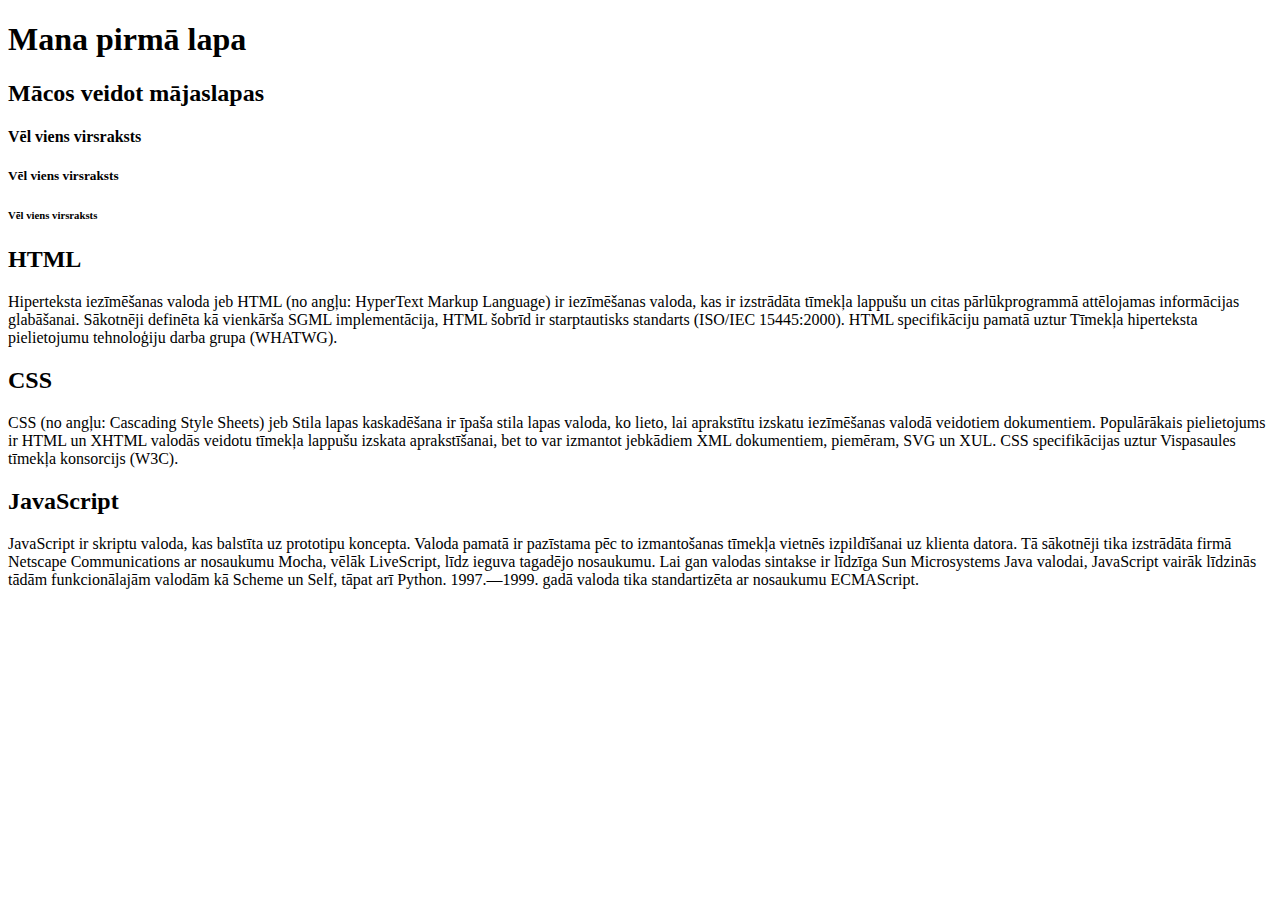
==== index.html @ 362b95a6 "html" ====
<!DOCTYPE html>
<html lang="en">

<head>
    <meta charset="UTF-8">
    <meta name="viewport" content="width=device-width, initial-scale=1.0">
    <title>Document</title>
</head>

<body>
    <h1> Mana pirmā lapa</h1>
    <h2>Mācos veidot mājaslapas</h2>
    <h4>Vēl viens virsraksts</h4>
    <h5>Vēl viens virsraksts</h5>
    <h6>Vēl viens virsraksts</h6>
    <!-- Tie ir virsraksti -->

    <h2>HTML</h2>
    <p>
        Hiperteksta iezīmēšanas valoda jeb HTML (no angļu: HyperText Markup Language) ir iezīmēšanas valoda, kas ir
        izstrādāta tīmekļa lappušu un citas pārlūkprogrammā attēlojamas informācijas glabāšanai. Sākotnēji definēta kā
        vienkārša SGML implementācija, HTML šobrīd ir starptautisks standarts (ISO/IEC 15445:2000). HTML specifikāciju
        pamatā uztur Tīmekļa hiperteksta pielietojumu tehnoloģiju darba grupa (WHATWG).
    </p>
    <h2>CSS</h2>
    <p>
        CSS (no angļu: Cascading Style Sheets) jeb Stila lapas kaskadēšana ir īpaša stila lapas valoda, ko lieto, lai
        aprakstītu izskatu iezīmēšanas valodā veidotiem dokumentiem. Populārākais pielietojums ir HTML un XHTML valodās
        veidotu tīmekļa lappušu izskata aprakstīšanai, bet to var izmantot jebkādiem XML dokumentiem, piemēram, SVG un
        XUL. CSS specifikācijas uztur Vispasaules tīmekļa konsorcijs (W3C).
    </p>
    <h2>JavaScript</h2>
    <p>
        JavaScript ir skriptu valoda, kas balstīta uz prototipu koncepta. Valoda pamatā ir pazīstama pēc to izmantošanas
        tīmekļa vietnēs izpildīšanai uz klienta datora. Tā sākotnēji tika izstrādāta firmā Netscape Communications ar
        nosaukumu Mocha, vēlāk LiveScript, līdz ieguva tagadējo nosaukumu. Lai gan valodas sintakse ir līdzīga Sun
        Microsystems Java valodai, JavaScript vairāk līdzinās tādām funkcionālajām valodām kā Scheme un Self, tāpat arī
        Python. 1997.—1999. gadā valoda tika standartizēta ar nosaukumu ECMAScript.
    </p>


    
</body>

</html>
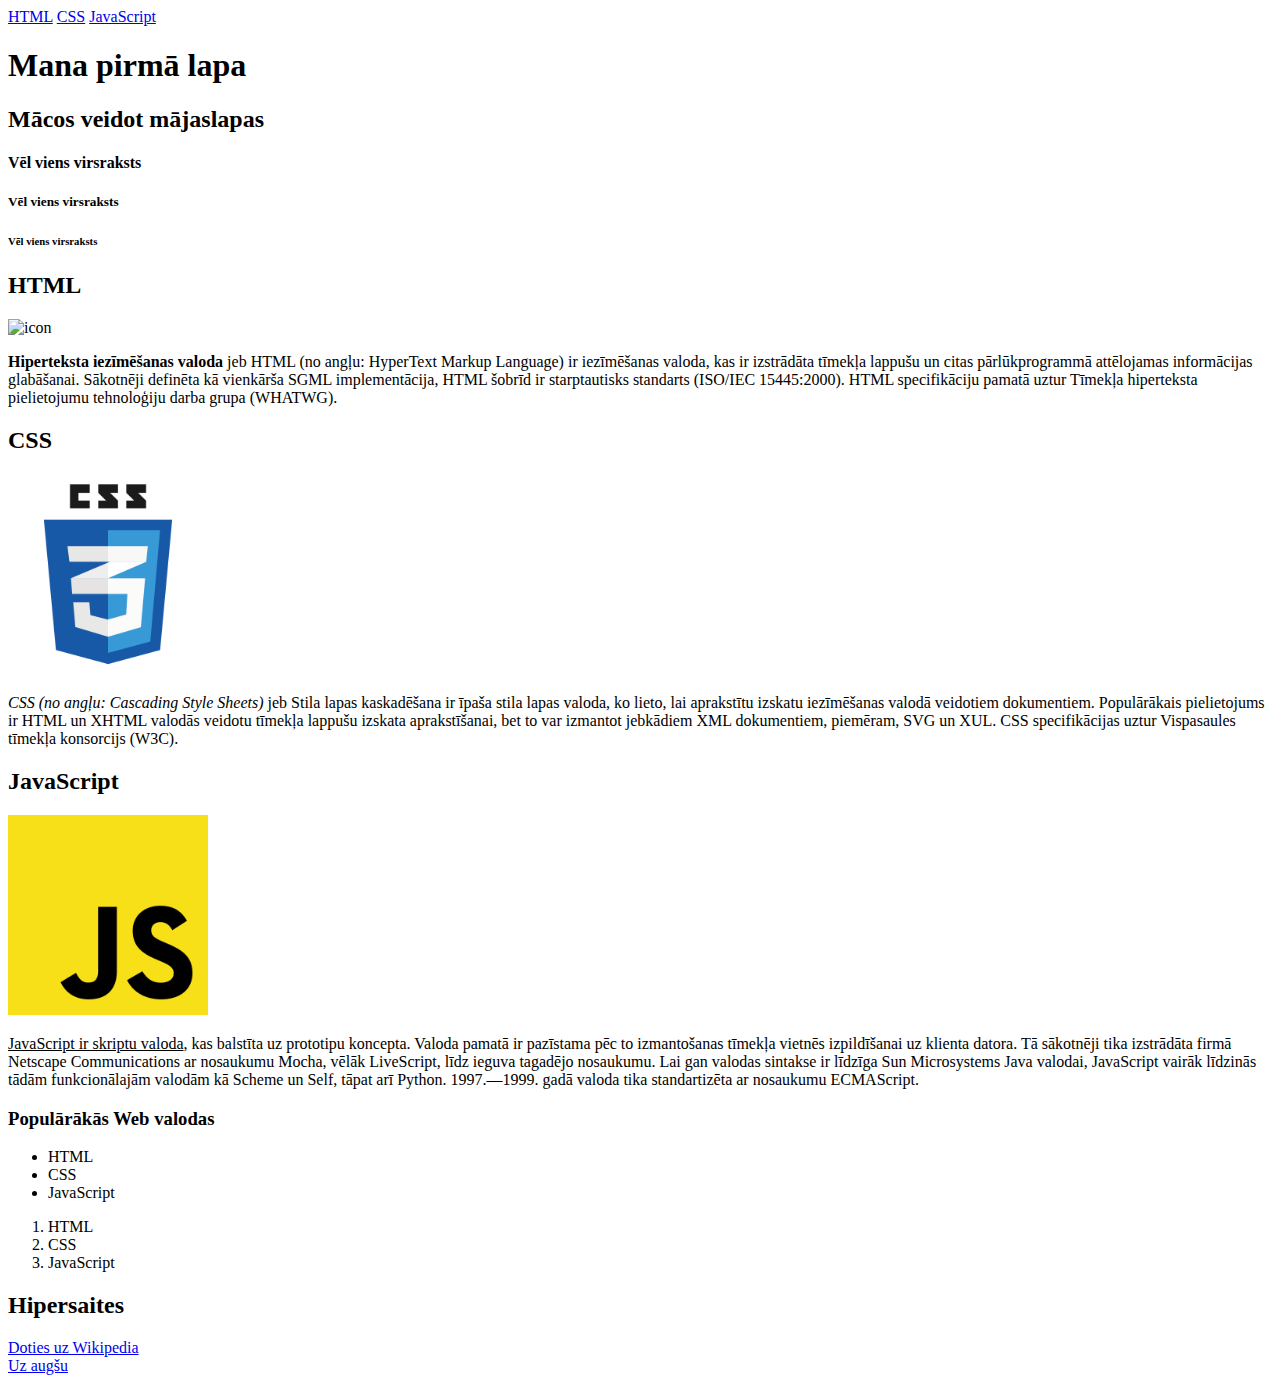
==== commit 5a2c3bbc: "html 1" ====
--- a/index.html
+++ b/index.html
@@ -1,5 +1,5 @@
 <!DOCTYPE html>
-<html lang="en">
+<html lang="lv">
 
 <head>
     <meta charset="UTF-8">
@@ -7,7 +7,13 @@
     <title>Document</title>
 </head>
 
-<body>
+<body id="top">
+    <nav>
+        <a href="index.html">HTML</a>
+        <a href="css.html">CSS</a>
+        <a href="js.html">JavaScript</a>
+    </nav>
+
     <h1> Mana pirmā lapa</h1>
     <h2>Mācos veidot mājaslapas</h2>
     <h4>Vēl viens virsraksts</h4>
@@ -16,30 +22,53 @@
     <!-- Tie ir virsraksti -->
 
     <h2>HTML</h2>
+    <img src="https://cdn1.iconfinder.com/data/icons/programing-development-7/24/html_html5_web_programing_developer-512.png" alt="icon" width="200">
     <p>
-        Hiperteksta iezīmēšanas valoda jeb HTML (no angļu: HyperText Markup Language) ir iezīmēšanas valoda, kas ir
+        <b>Hiperteksta iezīmēšanas valoda</b> jeb HTML (no angļu: HyperText Markup Language) ir iezīmēšanas valoda, kas ir
         izstrādāta tīmekļa lappušu un citas pārlūkprogrammā attēlojamas informācijas glabāšanai. Sākotnēji definēta kā
         vienkārša SGML implementācija, HTML šobrīd ir starptautisks standarts (ISO/IEC 15445:2000). HTML specifikāciju
         pamatā uztur Tīmekļa hiperteksta pielietojumu tehnoloģiju darba grupa (WHATWG).
     </p>
     <h2>CSS</h2>
+    <img src="./css3-512.webp" alt="icon" width="200">
     <p>
-        CSS (no angļu: Cascading Style Sheets) jeb Stila lapas kaskadēšana ir īpaša stila lapas valoda, ko lieto, lai
+        <i>CSS (no angļu: Cascading Style Sheets)</i> jeb Stila lapas kaskadēšana ir īpaša stila lapas valoda, ko lieto, lai
         aprakstītu izskatu iezīmēšanas valodā veidotiem dokumentiem. Populārākais pielietojums ir HTML un XHTML valodās
         veidotu tīmekļa lappušu izskata aprakstīšanai, bet to var izmantot jebkādiem XML dokumentiem, piemēram, SVG un
         XUL. CSS specifikācijas uztur Vispasaules tīmekļa konsorcijs (W3C).
     </p>
-    <h2>JavaScript</h2>
+    <h2 id="js">JavaScript</h2>
+    <img src="./js_icon.png" alt="icon" width="200">
     <p>
-        JavaScript ir skriptu valoda, kas balstīta uz prototipu koncepta. Valoda pamatā ir pazīstama pēc to izmantošanas
+        <u>JavaScript ir skriptu valoda</u>, kas balstīta uz prototipu koncepta. Valoda pamatā ir pazīstama pēc to izmantošanas
         tīmekļa vietnēs izpildīšanai uz klienta datora. Tā sākotnēji tika izstrādāta firmā Netscape Communications ar
         nosaukumu Mocha, vēlāk LiveScript, līdz ieguva tagadējo nosaukumu. Lai gan valodas sintakse ir līdzīga Sun
         Microsystems Java valodai, JavaScript vairāk līdzinās tādām funkcionālajām valodām kā Scheme un Self, tāpat arī
         Python. 1997.—1999. gadā valoda tika standartizēta ar nosaukumu ECMAScript.
     </p>
+    <h3>Populārākās Web valodas</h3>
+    <ul>
+        <li>HTML</li>
+        <li>CSS</li>
+        <li>JavaScript</li>
+    </ul>
 
 
-    
+    <ol>
+        <li>HTML</li>
+        <li>CSS</li>
+        <li>JavaScript</li>
+    </ol>
+
+
+    <h2>Hipersaites</h2>
+
+    <a href="https://www.wikipedia.org/">
+        Doties uz Wikipedia
+    </a>
+    <br>
+    <a href="#top">Uz augšu</a>
+
 </body>
 
 </html>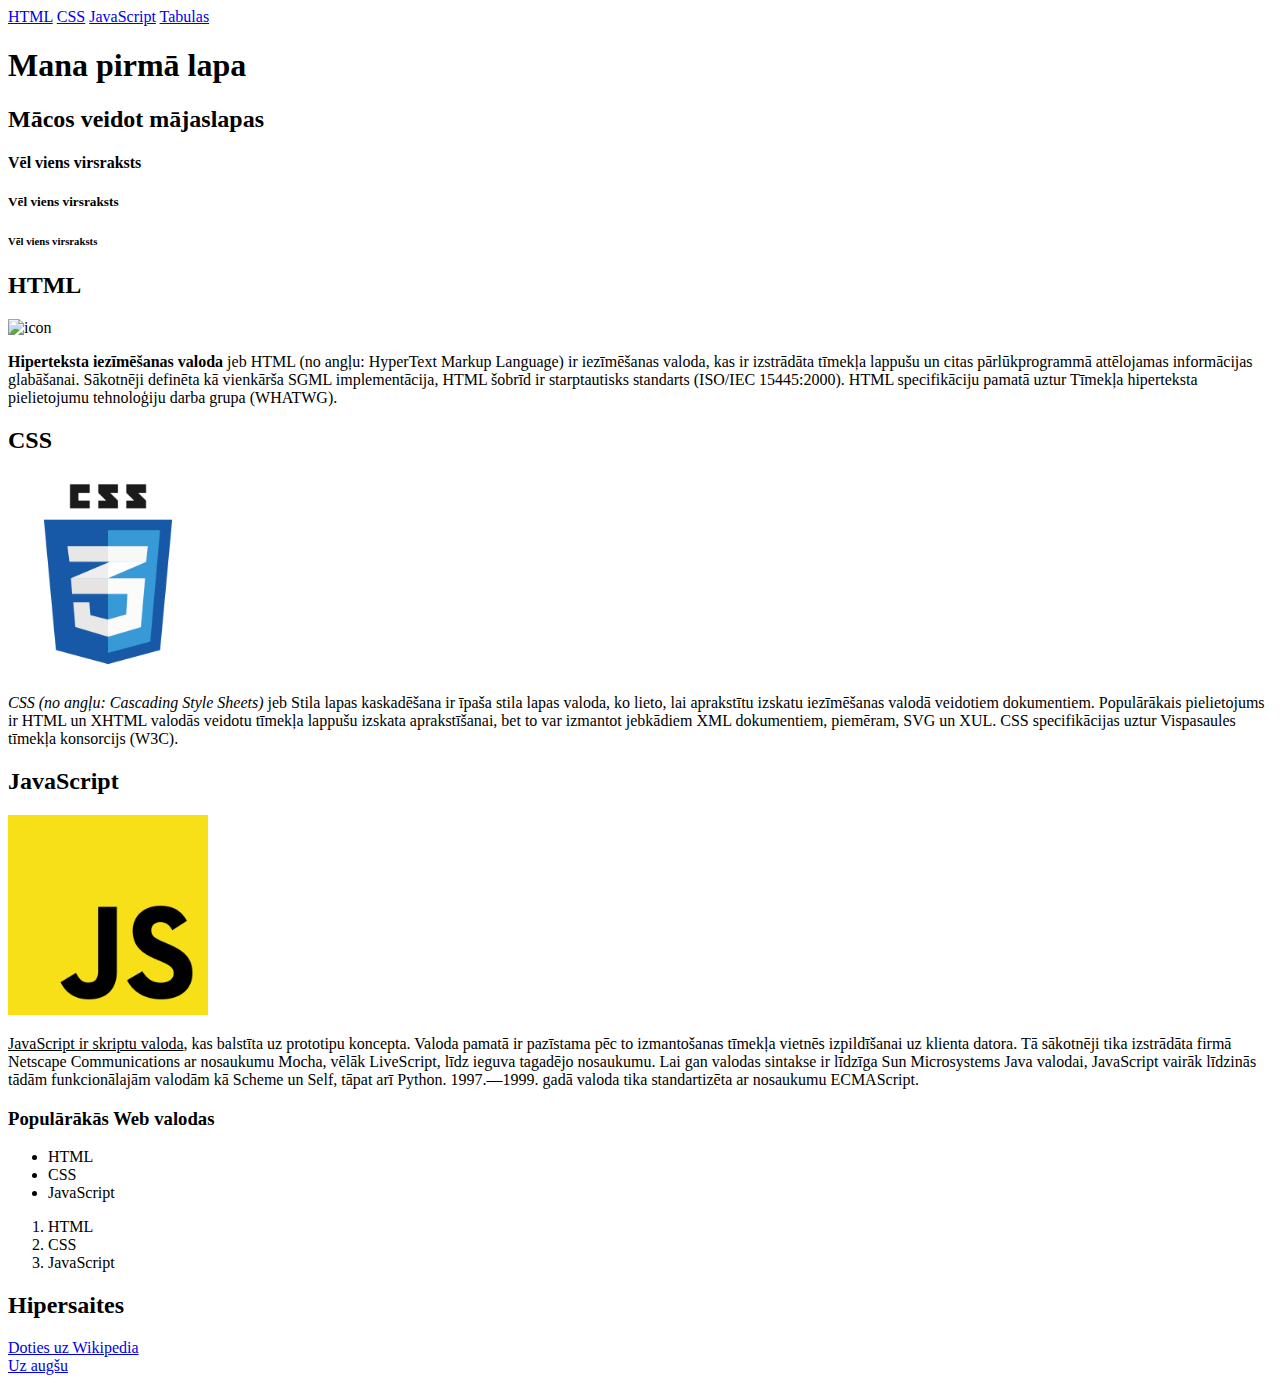
==== commit f395ab70: "tabulas" ====
--- a/index.html
+++ b/index.html
@@ -12,6 +12,7 @@
         <a href="index.html">HTML</a>
         <a href="css.html">CSS</a>
         <a href="js.html">JavaScript</a>
+        <a href="tabulas.html">Tabulas</a>
     </nav>
 
     <h1> Mana pirmā lapa</h1>
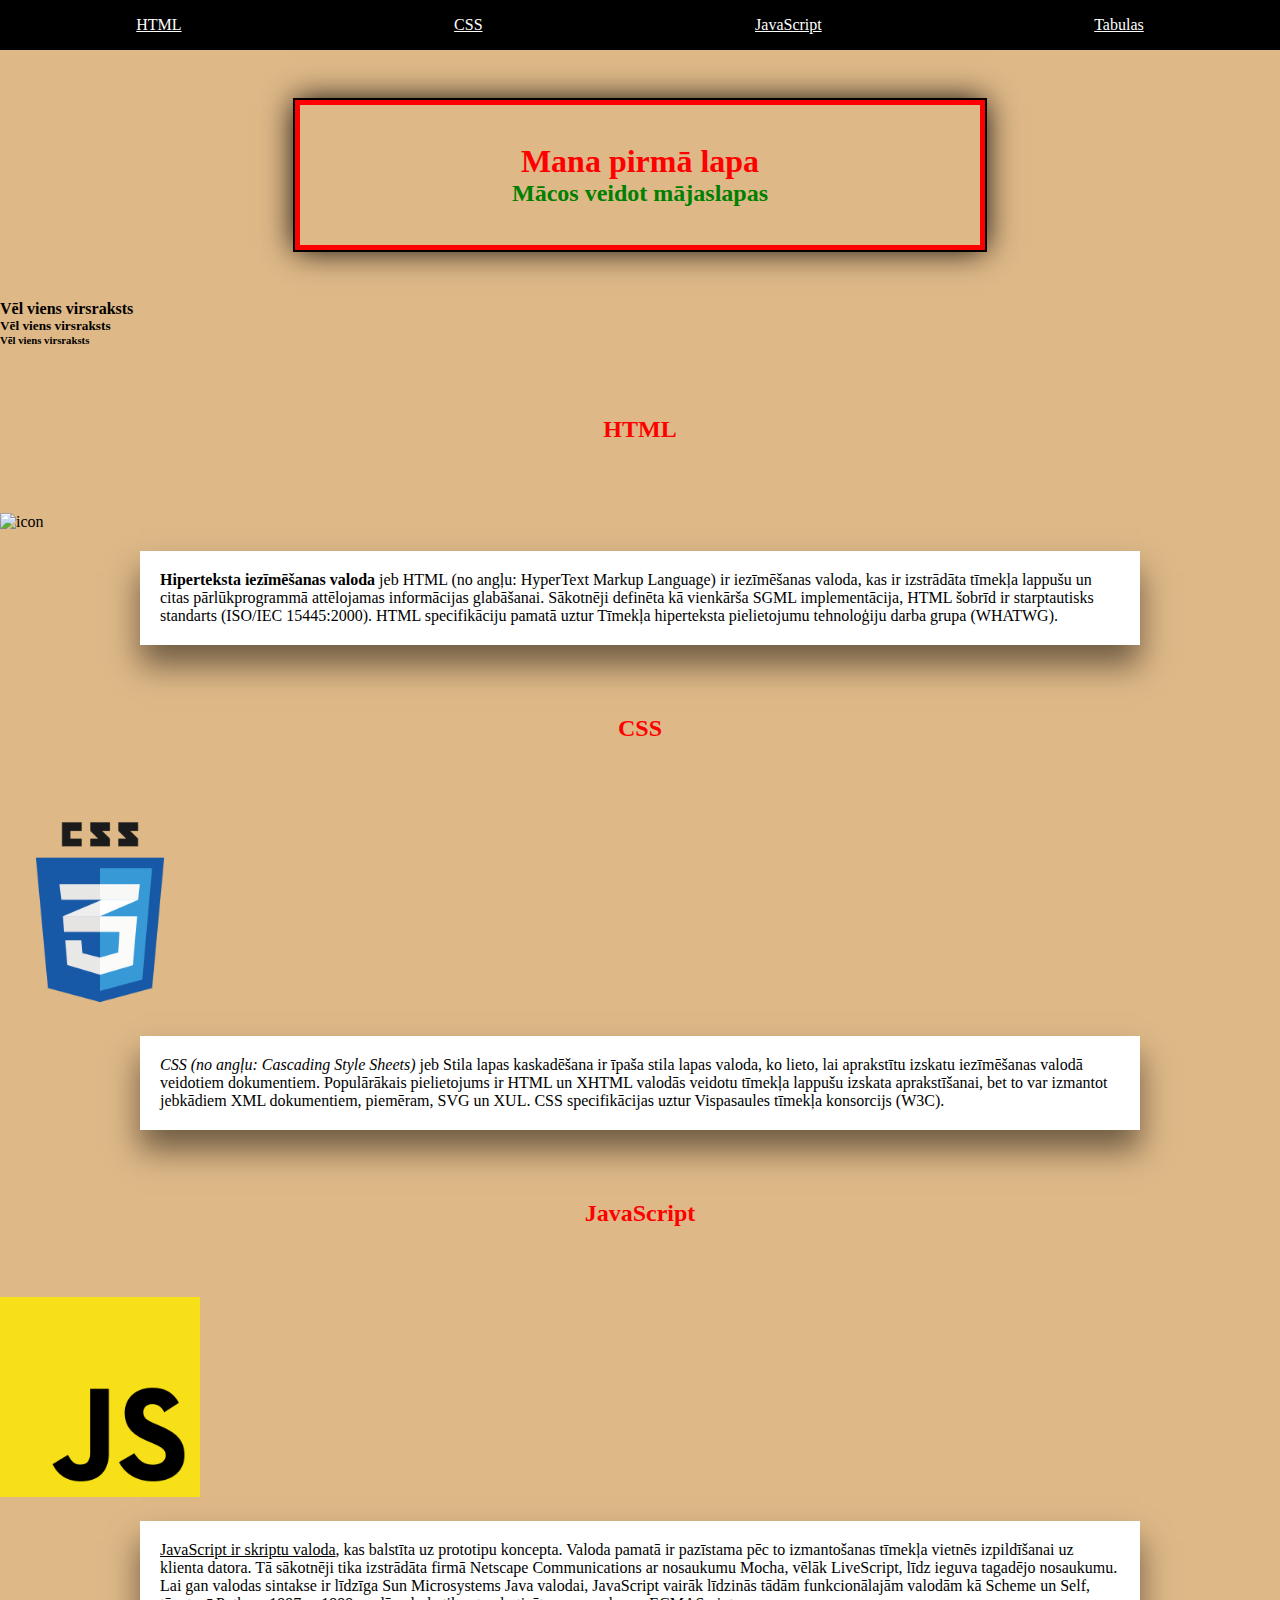
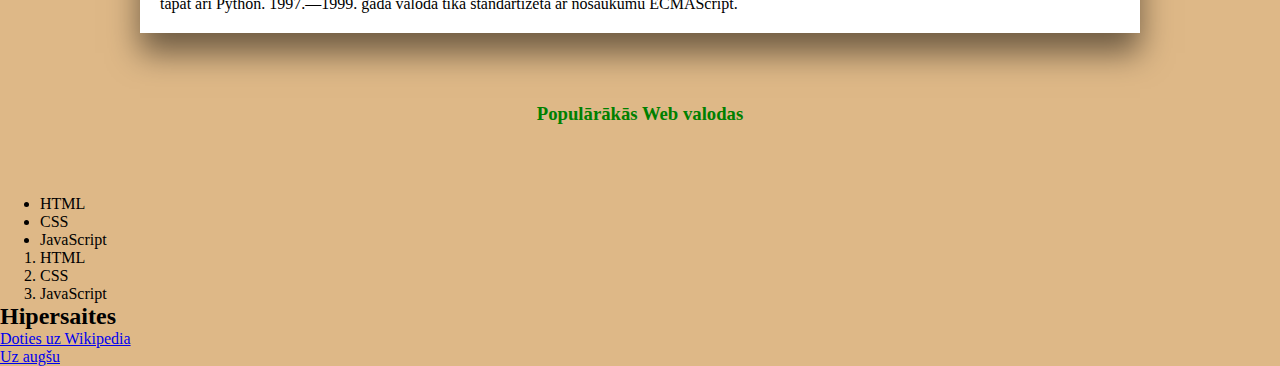
==== commit 3e22c99c: "css" ====
--- a/index.html
+++ b/index.html
@@ -4,6 +4,9 @@
 <head>
     <meta charset="UTF-8">
     <meta name="viewport" content="width=device-width, initial-scale=1.0">
+
+    <link rel="stylesheet" href="./style.css">
+
     <title>Document</title>
 </head>
 
@@ -15,14 +18,19 @@
         <a href="tabulas.html">Tabulas</a>
     </nav>
 
-    <h1> Mana pirmā lapa</h1>
-    <h2>Mācos veidot mājaslapas</h2>
+    <div class="title">
+        <h1 class="main_title title no_margin"> Mana pirmā lapa</h1>
+        <h2 class="sub_title title no_margin">Mācos veidot mājaslapas</h2>
+    </div>
+    
+
+
     <h4>Vēl viens virsraksts</h4>
     <h5>Vēl viens virsraksts</h5>
     <h6>Vēl viens virsraksts</h6>
     <!-- Tie ir virsraksti -->
 
-    <h2>HTML</h2>
+    <h2 class="main_title title">HTML</h2>
     <img src="https://cdn1.iconfinder.com/data/icons/programing-development-7/24/html_html5_web_programing_developer-512.png" alt="icon" width="200">
     <p>
         <b>Hiperteksta iezīmēšanas valoda</b> jeb HTML (no angļu: HyperText Markup Language) ir iezīmēšanas valoda, kas ir
@@ -30,7 +38,7 @@
         vienkārša SGML implementācija, HTML šobrīd ir starptautisks standarts (ISO/IEC 15445:2000). HTML specifikāciju
         pamatā uztur Tīmekļa hiperteksta pielietojumu tehnoloģiju darba grupa (WHATWG).
     </p>
-    <h2>CSS</h2>
+    <h2 class="main_title title">CSS</h2>
     <img src="./css3-512.webp" alt="icon" width="200">
     <p>
         <i>CSS (no angļu: Cascading Style Sheets)</i> jeb Stila lapas kaskadēšana ir īpaša stila lapas valoda, ko lieto, lai
@@ -38,7 +46,7 @@
         veidotu tīmekļa lappušu izskata aprakstīšanai, bet to var izmantot jebkādiem XML dokumentiem, piemēram, SVG un
         XUL. CSS specifikācijas uztur Vispasaules tīmekļa konsorcijs (W3C).
     </p>
-    <h2 id="js">JavaScript</h2>
+    <h2 id="js" class="main_title title">JavaScript</h2>
     <img src="./js_icon.png" alt="icon" width="200">
     <p>
         <u>JavaScript ir skriptu valoda</u>, kas balstīta uz prototipu koncepta. Valoda pamatā ir pazīstama pēc to izmantošanas
@@ -47,7 +55,7 @@
         Microsystems Java valodai, JavaScript vairāk līdzinās tādām funkcionālajām valodām kā Scheme un Self, tāpat arī
         Python. 1997.—1999. gadā valoda tika standartizēta ar nosaukumu ECMAScript.
     </p>
-    <h3>Populārākās Web valodas</h3>
+    <h3 class="sub_title title">Populārākās Web valodas</h3>
     <ul>
         <li>HTML</li>
         <li>CSS</li>
--- a/style.css
+++ b/style.css
@@ -0,0 +1,91 @@
+body{
+    background-color: burlywood;
+}
+
+*{
+    margin: 0px;
+}
+
+div.title {
+    width:50%;
+    height:100px;
+    margin:40px;
+    margin:40px 80px;
+    margin:40px 80px 80px 30px;
+    /* Komentārs */
+
+    margin-top:150px;
+
+    margin: 50px auto;
+
+
+    border: 5px solid red;
+    /* border-top: 1px dotted green;
+    border-bottom-style: double;
+    border-radius: 20px; */
+
+    padding:20px;
+
+    outline:2px solid black;
+
+    box-shadow: 0px 0px 30px rgb(0, 0, 0);
+    /* box-shadow: 20px 15px 20px 0px rgb(0, 0, 0); */
+
+}
+
+
+    p{
+        width:75%;
+        background-color: white;
+        padding: 20px;
+        margin: 20px auto;
+        box-shadow: 0px 20px 30px rgba(0, 0, 0, 0.503);
+    }
+
+    .main_title{
+        text-align: center;
+        color:red;
+    }
+
+    .sub_title{
+        text-align: center;
+        color:green; 
+    }
+    .title{
+        margin:70px 50px;
+
+
+        display: flex;
+        flex-direction: column;
+        justify-content: center;
+    }
+    .no_margin{
+        margin-top: 0px;
+        margin-bottom: 0px;
+    }
+
+
+    /* Navigācija */
+
+
+    nav{
+        height: 50px;
+        background-color: black;
+        display: flex;
+        flex-direction: row;
+        flex-wrap: nowrap;
+        align-content: center;
+        justify-content: space-around;
+        align-items: center;
+
+    }   
+
+  nav  a{
+        color:white;
+        align-content: space-around;
+    }
+
+
+    table *{
+        border:1px solid black
+    }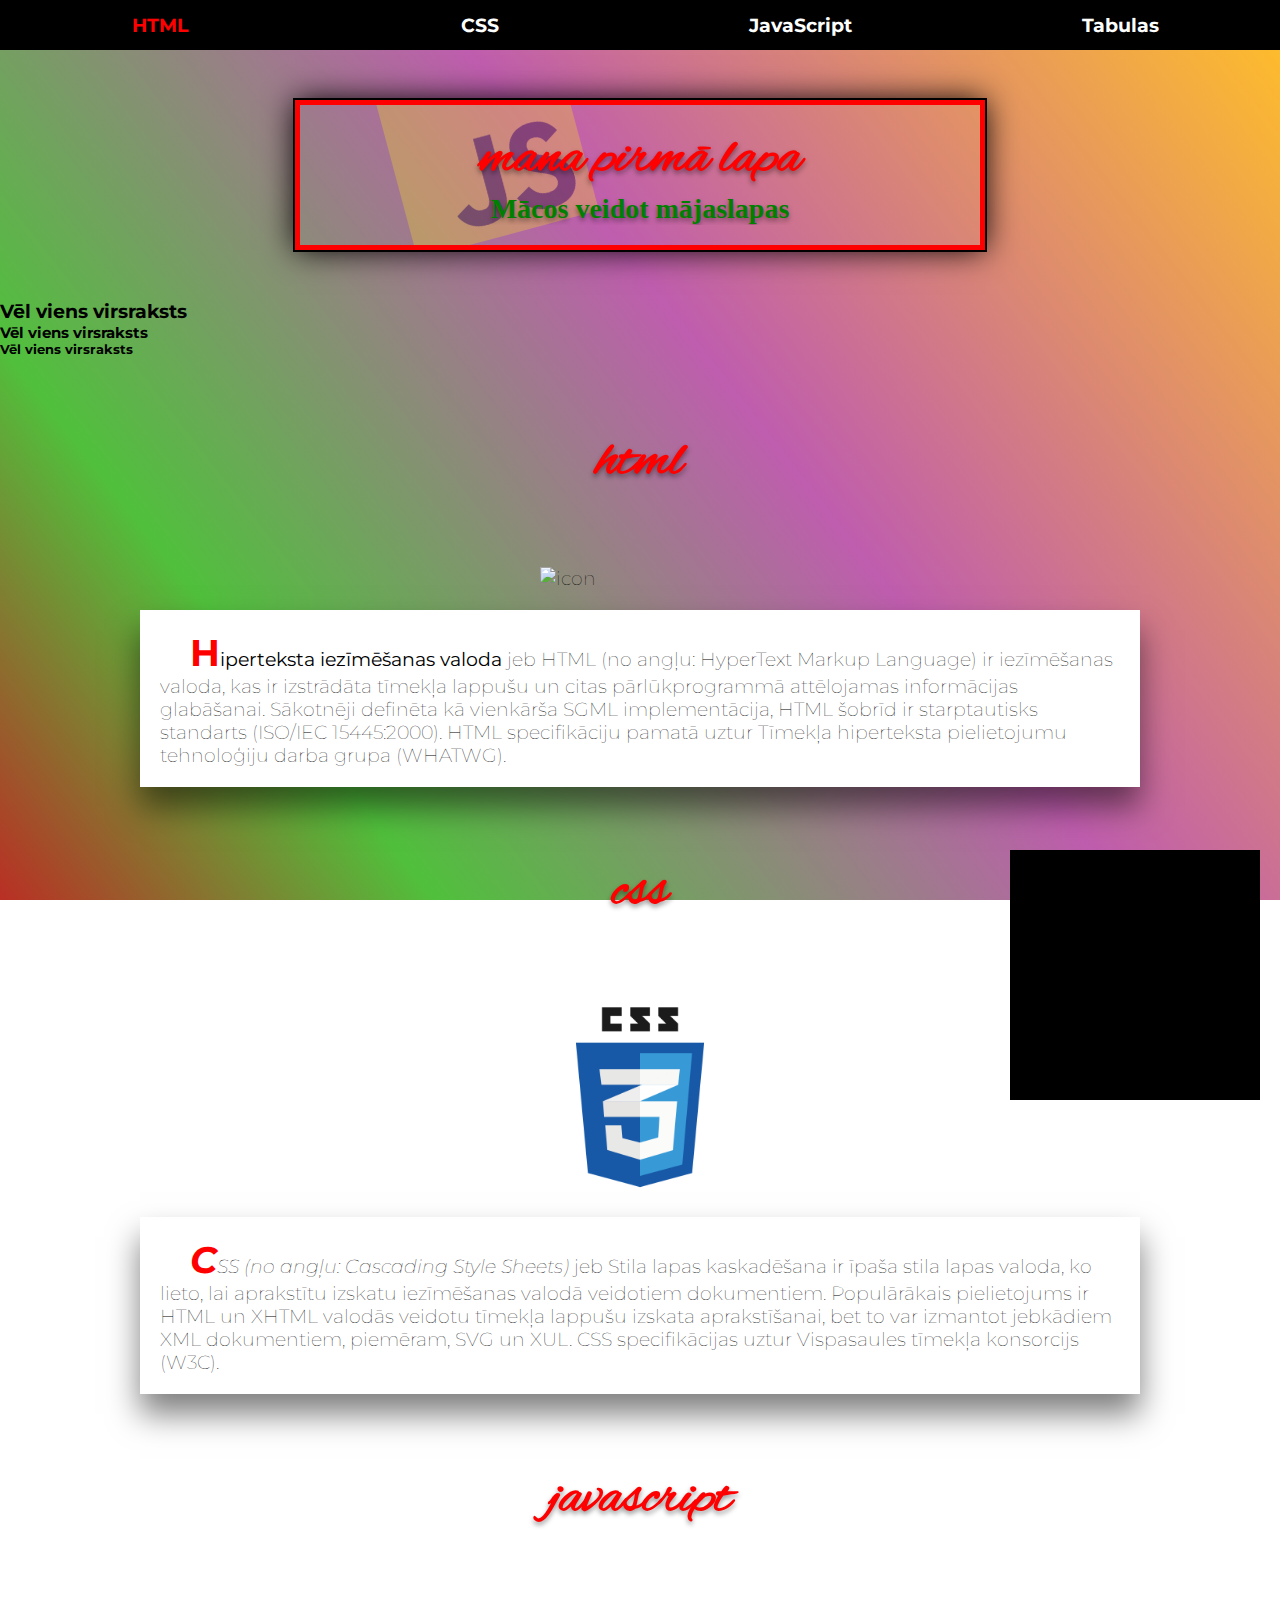
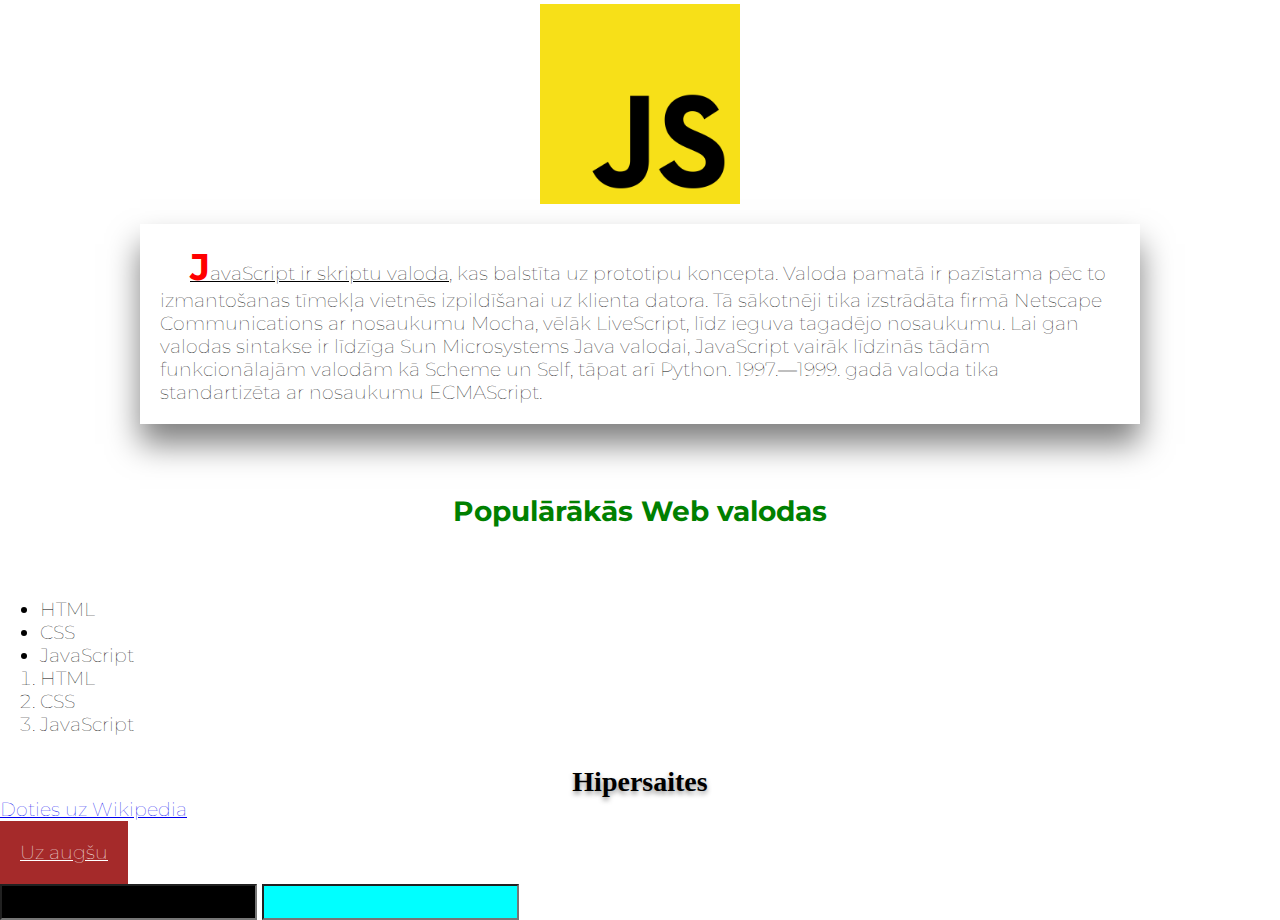
==== commit 557ef5fb: "files" ====
--- a/index.html
+++ b/index.html
@@ -12,13 +12,14 @@
 
 <body id="top">
     <nav>
-        <a href="index.html">HTML</a>
+        <a href="index.html" class="selected">HTML</a>
         <a href="css.html">CSS</a>
         <a href="js.html">JavaScript</a>
         <a href="tabulas.html">Tabulas</a>
     </nav>
 
     <div class="title">
+        <img src="./js_icon.png" alt="">
         <h1 class="main_title title no_margin"> Mana pirmā lapa</h1>
         <h2 class="sub_title title no_margin">Mācos veidot mājaslapas</h2>
     </div>
@@ -78,6 +79,20 @@
     <br>
     <a href="#top">Uz augšu</a>
 
+
+
+    <div>
+
+        <input type="text" name="" id="" >
+        <input type="password" name="" id="">
+    </div>
+
+    
+
+
+    <div class="box">
+
+    </div>
 </body>
 
 </html>--- a/style.css
+++ b/style.css
@@ -1,20 +1,24 @@
-body{
+@import url('https://fonts.googleapis.com/css2?family=Alex+Brush&family=Montserrat:ital,wght@0,100..900;1,100..900&display=swap');
+
+
+
+body {
     background-color: burlywood;
 }
 
-*{
+* {
     margin: 0px;
 }
 
 div.title {
-    width:50%;
-    height:100px;
-    margin:40px;
-    margin:40px 80px;
-    margin:40px 80px 80px 30px;
+    width: 50%;
+    height: 100px;
+    margin: 40px;
+    margin: 40px 80px;
+    margin: 40px 80px 80px 30px;
     /* Komentārs */
 
-    margin-top:150px;
+    margin-top: 150px;
 
     margin: 50px auto;
 
@@ -24,9 +28,9 @@
     border-bottom-style: double;
     border-radius: 20px; */
 
-    padding:20px;
-
-    outline:2px solid black;
+    padding: 20px;
+
+    outline: 2px solid black;
 
     box-shadow: 0px 0px 30px rgb(0, 0, 0);
     /* box-shadow: 20px 15px 20px 0px rgb(0, 0, 0); */
@@ -34,58 +38,334 @@
 }
 
 
-    p{
-        width:75%;
-        background-color: white;
-        padding: 20px;
-        margin: 20px auto;
-        box-shadow: 0px 20px 30px rgba(0, 0, 0, 0.503);
-    }
-
-    .main_title{
-        text-align: center;
-        color:red;
-    }
-
-    .sub_title{
-        text-align: center;
-        color:green; 
-    }
-    .title{
-        margin:70px 50px;
-
-
-        display: flex;
+p {
+    width: 75%;
+    background-color: white;
+    padding: 20px;
+    margin: 20px auto;
+    box-shadow: 0px 20px 30px rgba(0, 0, 0, 0.503);
+}
+
+.main_title {
+    text-align: center;
+    color: red;
+}
+
+.sub_title {
+    text-align: center;
+    color: green;
+}
+
+.title {
+    margin: 70px 50px;
+
+
+    display: flex;
+    flex-direction: column;
+    justify-content: center;
+}
+
+.no_margin {
+    margin-top: 0px;
+    margin-bottom: 0px;
+}
+
+
+/* Navigācija */
+
+
+nav {
+    height: 50px;
+    background-color: black;
+    display: flex;
+    flex-direction: row;
+    flex-wrap: nowrap;
+    align-content: center;
+    justify-content: space-around;
+    align-items: center;
+
+}
+
+nav a {
+    color: white;
+    align-content: space-around;
+}
+
+
+table * {
+    border: 1px solid black
+}
+
+div #h1 {}
+
+.selected {
+    color: red;
+}
+
+
+
+/* Teksta noformēšana */
+
+html {
+    font-family: sans-serif;
+}
+
+h1,
+h2 {
+    font-family: fantasy;
+}
+
+/* fontu imports */
+
+
+body {
+    font-family: "Montserrat", sans-serif;
+    font-weight: 100;
+    font-size: 14pt;
+}
+
+.main_title {
+    font-family: "Alex Brush", cursive;
+    font-size: 3em;
+    text-transform: lowercase;
+
+}
+
+p {
+    text-indent: 30px;
+}
+
+.sub_title {
+    font-size: 1.5em;
+}
+
+h1,
+h2 {
+    text-align: center;
+    margin-top: 30px;
+    text-shadow: 0px 3px 5px rgba(0, 0, 0, 0.412);
+}
+
+nav a {
+    text-decoration: none;
+    font-weight: 700;
+}
+
+
+
+
+/* Foni  */
+
+body {
+    background-image:
+        linear-gradient(45deg, rgb(119, 119, 255) 1%, rgb(238, 9, 9) 80%, rgb(28, 208, 15));
+
+    background: rgb(195, 34, 34);
+    background: linear-gradient(52deg, rgba(195, 34, 34, 1) 0%, rgba(80, 192, 60, 1) 24%, rgba(191, 93, 174, 1) 59%, rgba(253, 187, 45, 1) 100%);
+
+
+    /* background-image: url('./css3-512.webp'); */
+    background-size: contain;
+    /* background-size: cover; */
+    /* background-size: 100% 100%; */
+    background-attachment: fixed;
+    background-position: 0px 50px;
+}
+
+
+
+/* Pseido klases */
+
+
+nav a:hover{
+    color:red;
+    font-size: 1.2em;
+}
+table tr:hover{
+    background-color: burlywood;
+}
+
+/* Pseido elementi */
+h2::before{
+    content:"***";
+    display: block;
+    margin: 10px auto;
+    width: 150px;
+    border-bottom: 2px solid red;
+
+}
+
+
+
+p::first-letter{
+    font-size: 2em;
+    color:red;
+    font-weight: 700;
+}
+
+
+
+input[type="text"]{
+    background-color: black;
+    color:white;
+    font-size: 1em;
+    padding: 5px 5px;
+}
+input[type="password"]{
+    background-color: aqua;   
+    font-size: 1em;
+    padding: 5px 5px;   
+}
+
+[href="#top"]{
+    padding: 20px;
+    background-color: brown;
+    color:white;
+    display: inline-block;
+}
+
+/* Bloku pozicionēšana */
+
+
+
+.box{
+   
+
+    width: 250px;
+    height: 250px;
+    background-color: black;
+    color:white;
+    position:static;
+
+    position:relative;
+    /* top:100px;
+    left:-100px; */
+
+
+    position: absolute;
+    
+
+
+    position:fixed;
+    bottom:-200px;
+    right:20px;
+    transition: all .3s;
+
+}
+
+.box:hover{
+    bottom:20px;
+    transition: all .5s;
+}
+
+nav{
+    position: sticky;
+    top:0px;
+    z-index: 20;
+}
+
+/* Elementu noņemšana */
+
+
+h2::before{
+    display: none;
+}
+
+
+.title{
+    position: relative;
+    overflow: hidden;
+}
+
+.title img{
+    width: 268px;
+    position: absolute;
+    top:-115px;
+    left:50px;
+    opacity: .3;
+    transform: scale(.7) rotate(-15deg);
+
+
+}
+
+nav a{
+    transition: all .5s;
+    position:relative;
+    display: block;
+    width: 150px;
+    text-align: center;
+}
+nav a:hover{
+    /* transform: scale(1.4); */
+    transform:translateY(-4px);
+    transition: all .5s;
+}
+
+
+/* Animācijas */
+
+
+@keyframes animacija1 {
+    0%{
+        color:green;
+        transform: rotate(-10deg) translateY(-20px);
+    }
+
+    25%{
+        color:rgb(5, 74, 224);
+        transform: rotate(-180deg) translateY(0px);
+    }
+    50%{
+        color:rgb(251, 11, 155);
+        transform: rotate(-90deg) translateY(-20px);
+
+    }
+    75%{
+        color:rgb(128, 98, 0);
+        transform: rotate(0deg);
+    }
+
+    100%{
+        color:yellow;
+        transform: rotate(180deg) translateY(20px);
+    }
+}
+
+
+h1{
+    animation: animacija1 10s infinite linear;
+    animation-direction: alternate-reverse;
+}
+
+img{
+    display: block;
+    margin: 20px auto;
+}
+
+
+/* Adaptīvais dizains */
+
+
+@media screen and (max-width:750px){
+    body{
+        background: aquamarine;
+    }
+
+    nav{
         flex-direction: column;
-        justify-content: center;
-    }
-    .no_margin{
-        margin-top: 0px;
-        margin-bottom: 0px;
-    }
-
-
-    /* Navigācija */
-
-
-    nav{
-        height: 50px;
-        background-color: black;
-        display: flex;
-        flex-direction: row;
-        flex-wrap: nowrap;
-        align-content: center;
-        justify-content: space-around;
-        align-items: center;
-
-    }   
-
-  nav  a{
-        color:white;
-        align-content: space-around;
-    }
-
-
-    table *{
-        border:1px solid black
-    }+        height:auto;
+        padding-bottom: 15px;
+    }
+
+
+    .box{
+        width: 150px;
+        height: 150px;
+        bottom: -127px;
+        right: 8px;
+    }
+
+
+
+
+}